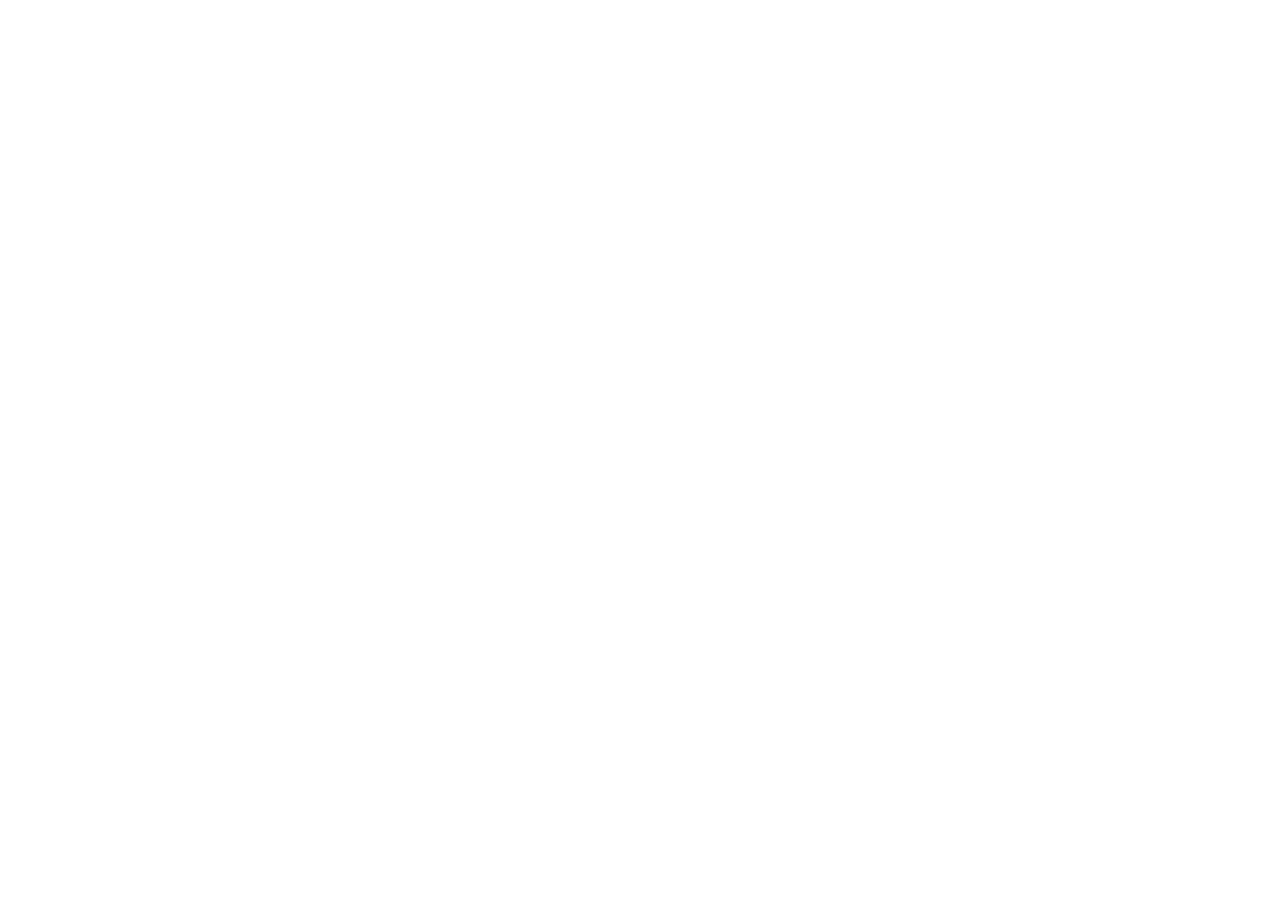
==== index.html @ 2fce64c6 "My first commit" ====
<!DOCTYPE html>
<html lang="en">
<head>
  <meta charset="UTF-8">
  <meta http-equiv="X-UA-Compatible" content="IE=edge">
  <meta name="viewport" content="width=device-width, initial-scale=1.0">
  <title>Document</title>
</head>
<body>
  
</body>
</html>
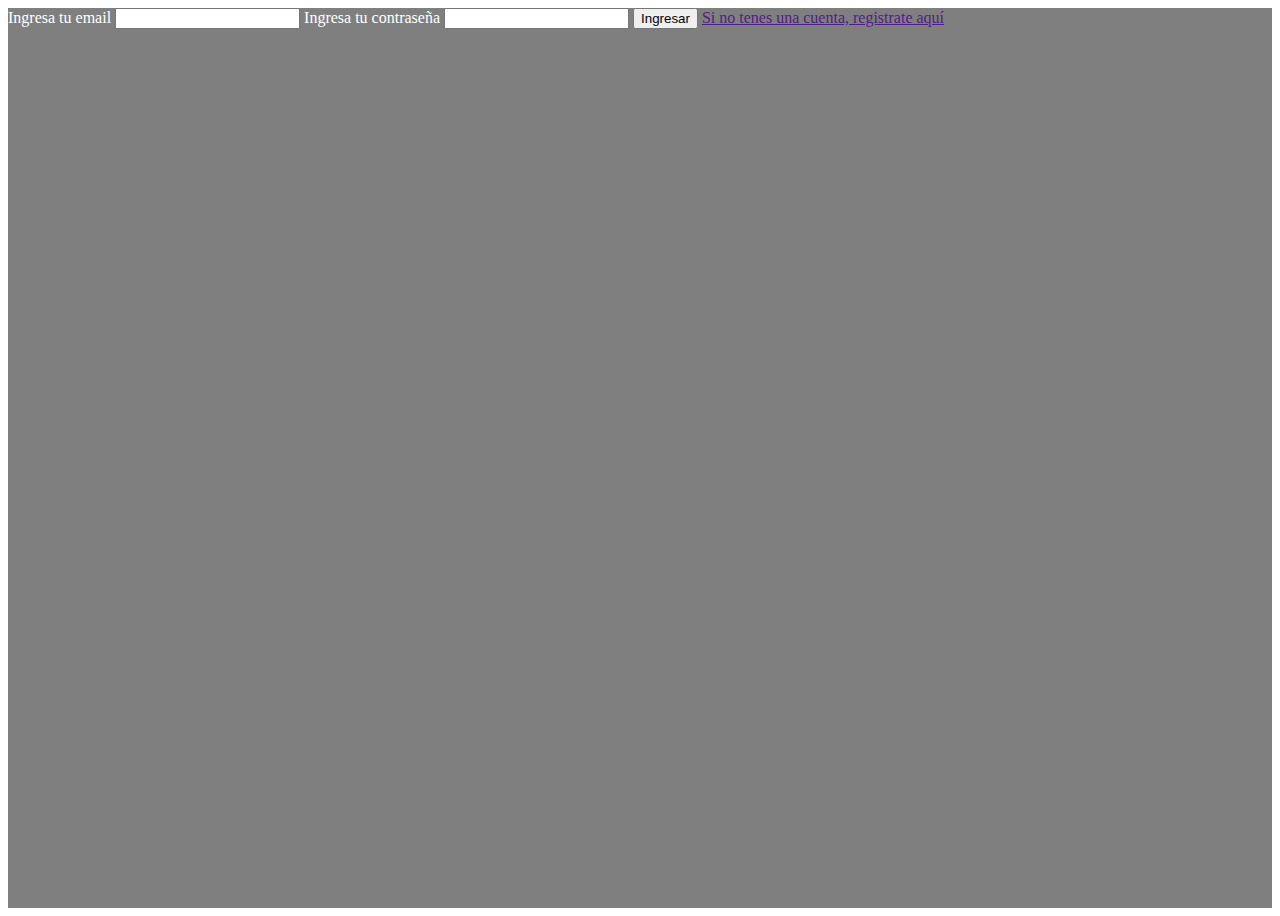
==== commit 6da31583: "login done" ====
--- a/index.html
+++ b/index.html
@@ -4,9 +4,20 @@
   <meta charset="UTF-8">
   <meta http-equiv="X-UA-Compatible" content="IE=edge">
   <meta name="viewport" content="width=device-width, initial-scale=1.0">
-  <title>Document</title>
+  <title>Rolling Libre</title>
+  <link href="https://cdn.jsdelivr.net/npm/bootstrap@5.0.2/dist/css/bootstrap.min.css" rel="stylesheet" integrity="sha384-EVSTQN3/azprG1Anm3QDgpJLIm9Nao0Yz1ztcQTwFspd3yD65VohhpuuCOmLASjC" crossorigin="anonymous">
+  <link rel="stylesheet" href="css/styles.css">
 </head>
 <body>
-  
+    <form onsubmit="loginCheck(event)" class="login-container d-flex align-items-center justify-content-center flex-column">
+      <label for="email">Ingresa tu email</label>
+      <input class="form-control w-25" type="email" name="email" id="email" required>
+      <label for="pass">Ingresa tu contraseña</label>
+      <input class="form-control w-25" type="password" name="pass" id="pass" required>
+      <button type="submit" class="btn btn-success mt-3">Ingresar</button>
+      <a href="" class="text-warning">Si no tenes una cuenta, registrate aquí</a>
+    </form>
+  <script src="js/login.js"></script>
+  <script src="https://cdn.jsdelivr.net/npm/bootstrap@5.0.2/dist/js/bootstrap.bundle.min.js" integrity="sha384-MrcW6ZMFYlzcLA8Nl+NtUVF0sA7MsXsP1UyJoMp4YLEuNSfAP+JcXn/tWtIaxVXM" crossorigin="anonymous"></script>
 </body>
 </html>--- a/css/styles.css
+++ b/css/styles.css
@@ -0,0 +1,11 @@
+body{
+  background-image: url('https://i.picsum.photos/id/15/1920/600.jpg?hmac=jUKGOewIFQFeqOPmJmUYoGxMF1fyIePoM8fmJk3z5mU');
+  background-size: cover;
+}
+.login-container{
+  height: 100vh;
+  background-color:rgba(0, 0, 0, .5);
+}
+label{
+  color: white;
+}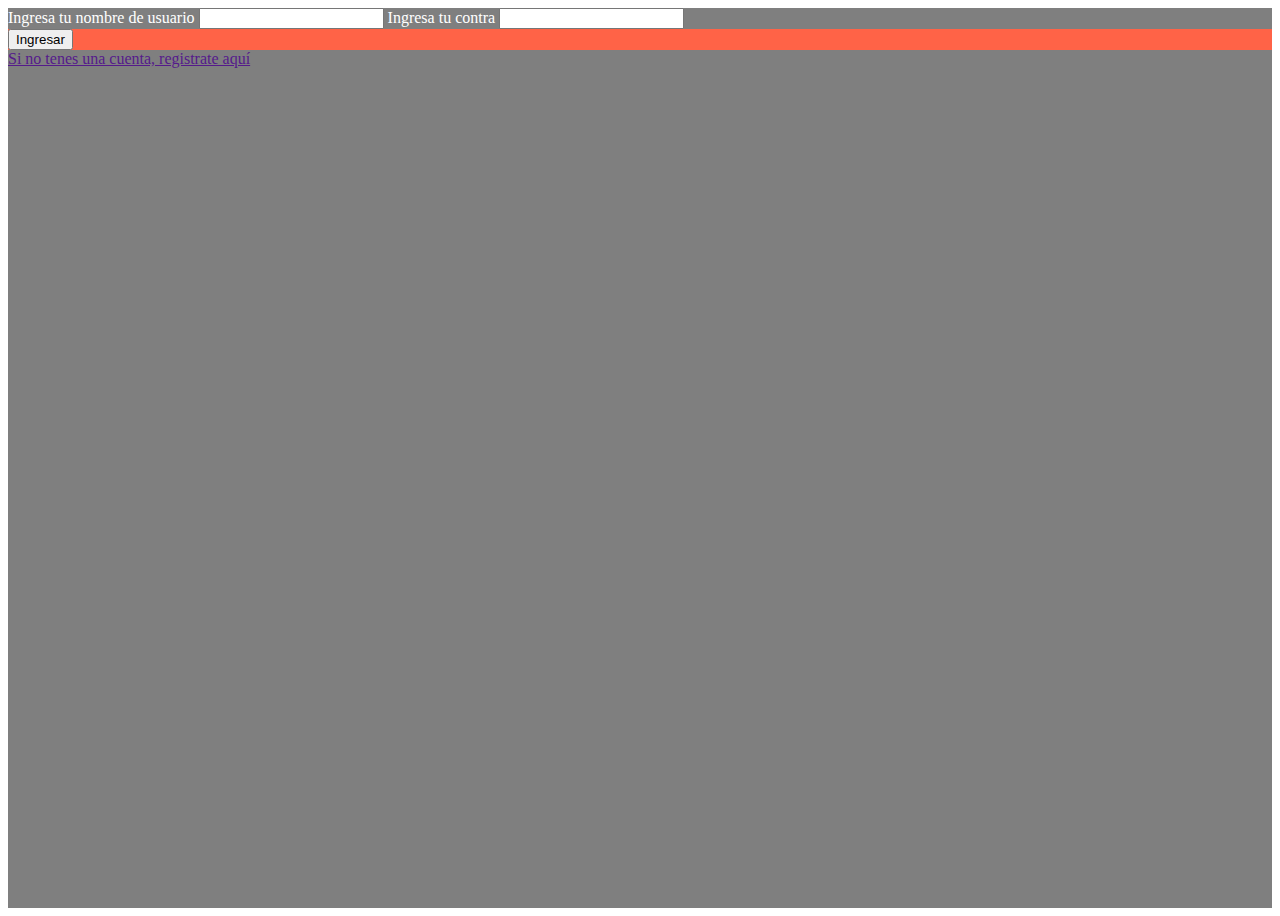
==== commit c54be74a: "commit tomato" ====
--- a/index.html
+++ b/index.html
@@ -10,11 +10,13 @@
 </head>
 <body>
     <form onsubmit="loginCheck(event)" class="login-container d-flex align-items-center justify-content-center flex-column">
-      <label for="email">Ingresa tu email</label>
+      <label for="email">Ingresa tu nombre de usuario</label>
       <input class="form-control w-25" type="email" name="email" id="email" required>
-      <label for="pass">Ingresa tu contraseña</label>
+      <label for="pass">Ingresa tu contra</label>
       <input class="form-control w-25" type="password" name="pass" id="pass" required>
+      <div class="tomato">
       <button type="submit" class="btn btn-success mt-3">Ingresar</button>
+      </div>
       <a href="" class="text-warning">Si no tenes una cuenta, registrate aquí</a>
     </form>
   <script src="js/login.js"></script>
--- a/css/styles.css
+++ b/css/styles.css
@@ -1,11 +1,15 @@
-body{
-  background-image: url('https://i.picsum.photos/id/15/1920/600.jpg?hmac=jUKGOewIFQFeqOPmJmUYoGxMF1fyIePoM8fmJk3z5mU');
+body {
+  background-image: url("https://i.picsum.photos/id/15/1920/600.jpg?hmac=jUKGOewIFQFeqOPmJmUYoGxMF1fyIePoM8fmJk3z5mU");
   background-size: cover;
 }
-.login-container{
+.login-container {
   height: 100vh;
-  background-color:rgba(0, 0, 0, .5);
+  background-color: rgba(0, 0, 0, 0.5);
 }
-label{
+label {
   color: white;
-}+}
+
+.tomato {
+  background-color: tomato;
+}
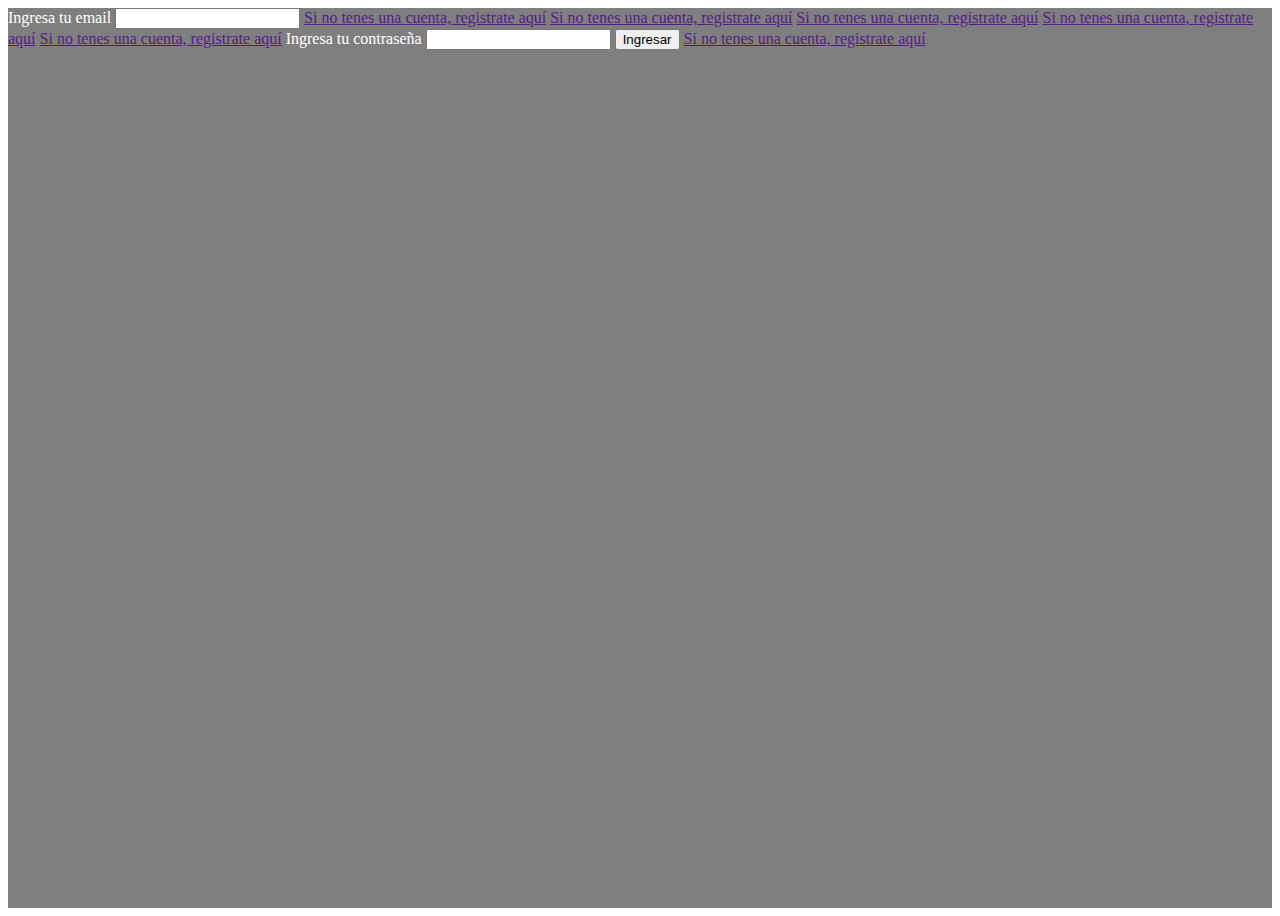
==== commit b16a9594: "rompiendo todo" ====
--- a/index.html
+++ b/index.html
@@ -10,13 +10,16 @@
 </head>
 <body>
     <form onsubmit="loginCheck(event)" class="login-container d-flex align-items-center justify-content-center flex-column">
-      <label for="email">Ingresa tu nombre de usuario</label>
+      <label for="email">Ingresa tu email</label>
       <input class="form-control w-25" type="email" name="email" id="email" required>
-      <label for="pass">Ingresa tu contra</label>
+      <a href="" class="text-warning">Si no tenes una cuenta, registrate aquí</a>
+      <a href="" class="text-warning">Si no tenes una cuenta, registrate aquí</a>
+      <a href="" class="text-warning">Si no tenes una cuenta, registrate aquí</a>
+      <a href="" class="text-warning">Si no tenes una cuenta, registrate aquí</a>
+      <a href="" class="text-warning">Si no tenes una cuenta, registrate aquí</a>
+      <label for="pass">Ingresa tu contraseña</label>
       <input class="form-control w-25" type="password" name="pass" id="pass" required>
-      <div class="tomato">
       <button type="submit" class="btn btn-success mt-3">Ingresar</button>
-      </div>
       <a href="" class="text-warning">Si no tenes una cuenta, registrate aquí</a>
     </form>
   <script src="js/login.js"></script>
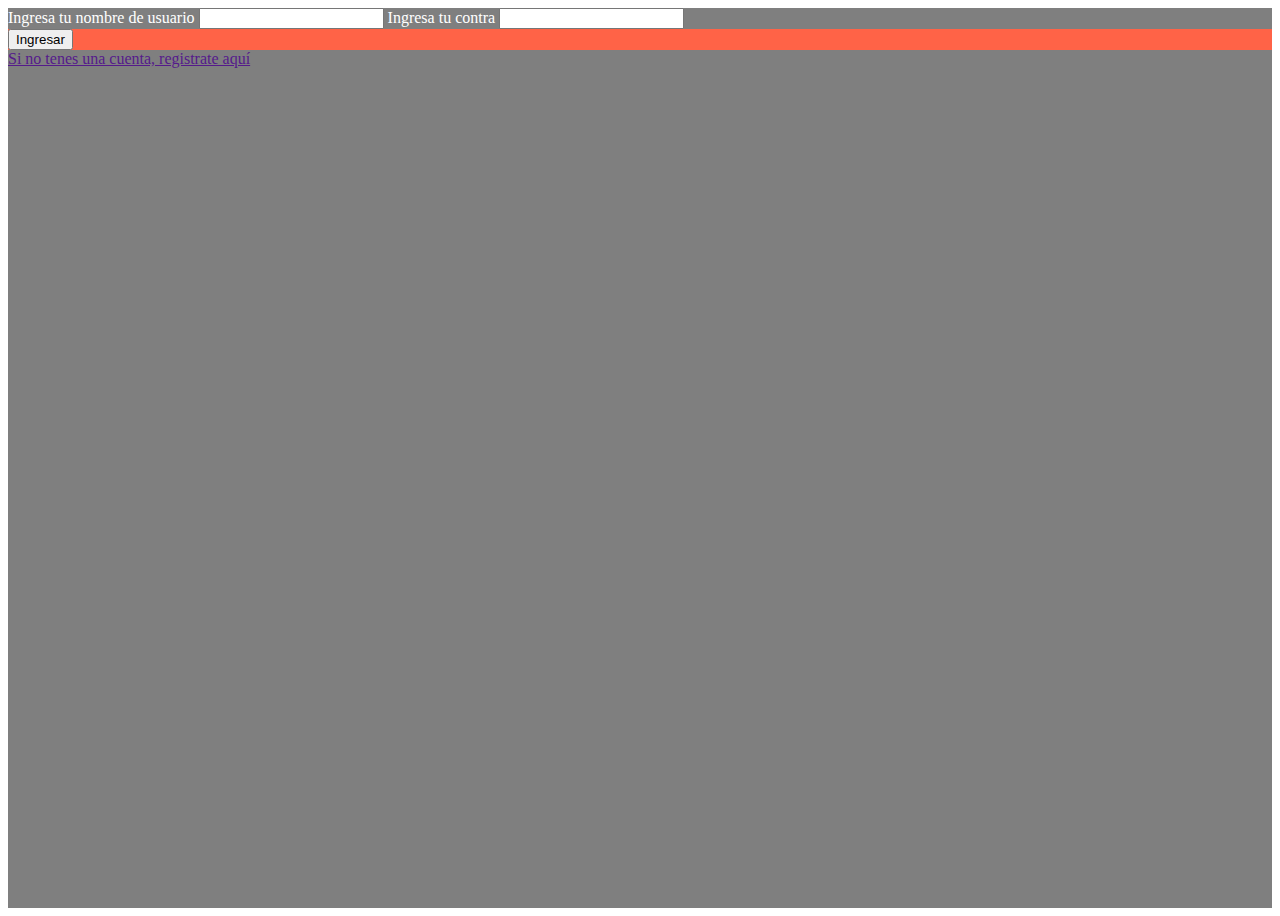
==== commit d1bed19d: "conflictos resueltos" ====
--- a/index.html
+++ b/index.html
@@ -10,16 +10,13 @@
 </head>
 <body>
     <form onsubmit="loginCheck(event)" class="login-container d-flex align-items-center justify-content-center flex-column">
-      <label for="email">Ingresa tu email</label>
+      <label for="email">Ingresa tu nombre de usuario</label>
       <input class="form-control w-25" type="email" name="email" id="email" required>
-      <a href="" class="text-warning">Si no tenes una cuenta, registrate aquí</a>
-      <a href="" class="text-warning">Si no tenes una cuenta, registrate aquí</a>
-      <a href="" class="text-warning">Si no tenes una cuenta, registrate aquí</a>
-      <a href="" class="text-warning">Si no tenes una cuenta, registrate aquí</a>
-      <a href="" class="text-warning">Si no tenes una cuenta, registrate aquí</a>
-      <label for="pass">Ingresa tu contraseña</label>
+      <label for="pass">Ingresa tu contra</label>
       <input class="form-control w-25" type="password" name="pass" id="pass" required>
+      <div class="tomato">
       <button type="submit" class="btn btn-success mt-3">Ingresar</button>
+      </div>
       <a href="" class="text-warning">Si no tenes una cuenta, registrate aquí</a>
     </form>
   <script src="js/login.js"></script>
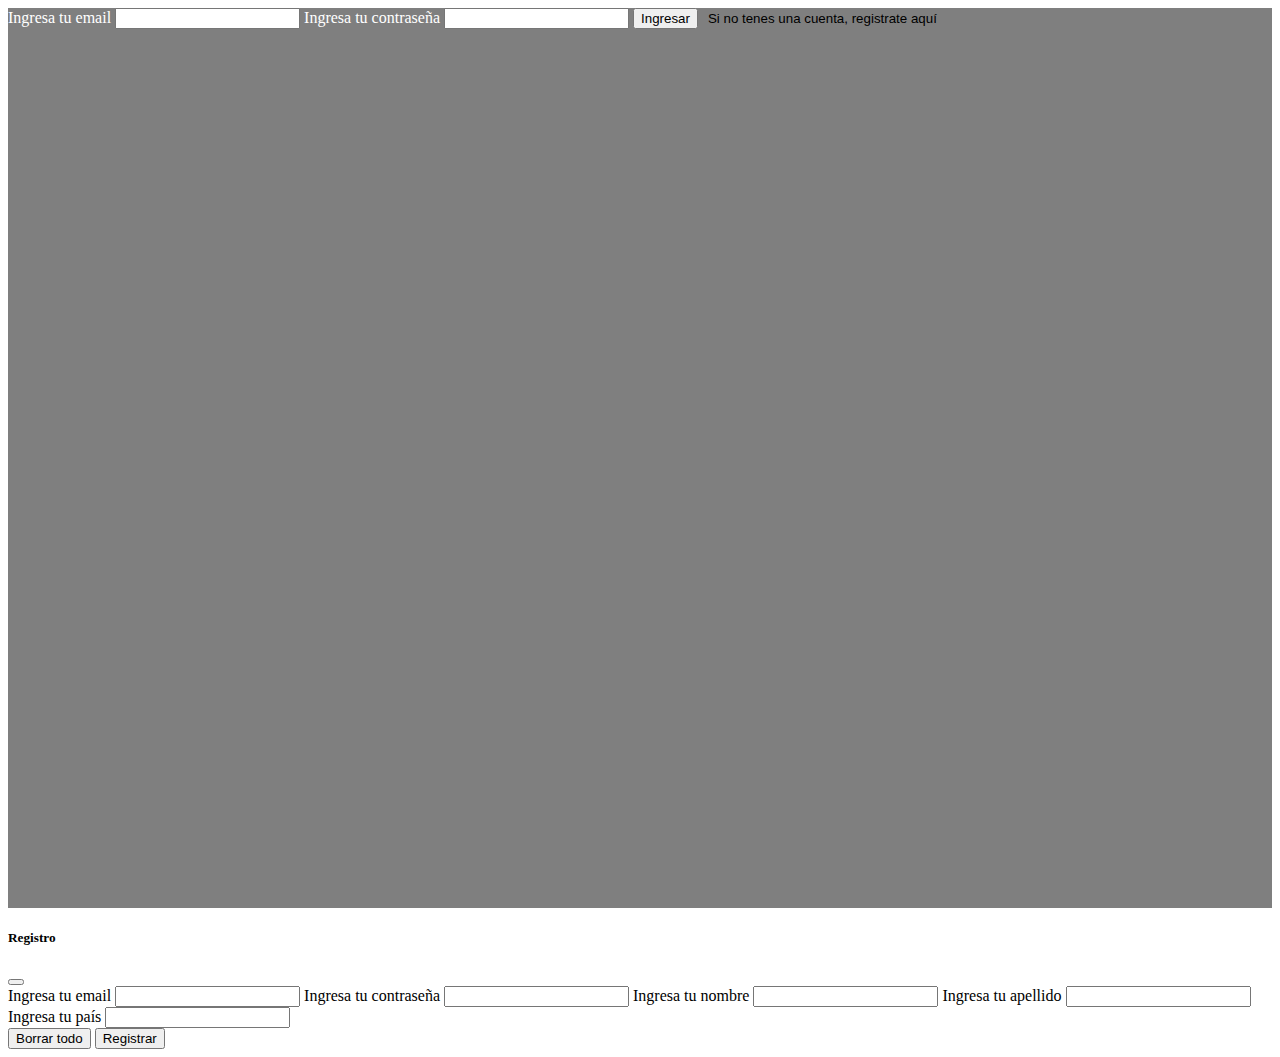
==== commit 296f1d36: "register and detail page" ====
--- a/index.html
+++ b/index.html
@@ -10,15 +10,42 @@
 </head>
 <body>
     <form onsubmit="loginCheck(event)" class="login-container d-flex align-items-center justify-content-center flex-column">
-      <label for="email">Ingresa tu nombre de usuario</label>
+      <label class="label" for="email">Ingresa tu email</label>
       <input class="form-control w-25" type="email" name="email" id="email" required>
-      <label for="pass">Ingresa tu contra</label>
+      <label class="label" for="pass">Ingresa tu contraseña</label>
       <input class="form-control w-25" type="password" name="pass" id="pass" required>
-      <div class="tomato">
       <button type="submit" class="btn btn-success mt-3">Ingresar</button>
+      <button class="button-without-styles text-warning" data-bs-toggle="modal" data-bs-target="#registerModal">Si no tenes una cuenta, registrate aquí</button>
+    </form>
+
+    <div class="modal fade" id="registerModal" tabindex="-1" aria-labelledby="exampleModalLabel" aria-hidden="true">
+      <div class="modal-dialog">
+        <div class="modal-content">
+          <div class="modal-header">
+            <h5 class="modal-title" id="exampleModalLabel">Registro</h5>
+            <button type="button" class="btn-close" data-bs-dismiss="modal" aria-label="Close"></button>
+          </div>
+          <div class="modal-body">
+            <form>
+              <label for="register-email">Ingresa tu email</label>
+              <input class="form-control" type="email" name="register-email" id="register-email" required>
+              <label for="password">Ingresa tu contraseña</label>
+              <input class="form-control" type="password" name="password" id="password" required>
+              <label for="name">Ingresa tu nombre</label>
+              <input class="form-control" type="text" name="name" id="name" required>
+              <label for="lastname">Ingresa tu apellido</label>
+              <input class="form-control" type="text" name="lastname" id="lastname" required>
+              <label for="country">Ingresa tu país</label>
+              <input class="form-control" type="text" name="country" id="country" required>
+            </form>
+          </div>
+          <div class="modal-footer">
+            <button type="button" class="btn btn-secondary">Borrar todo</button>
+            <button type="button" onclick="register()" class="btn btn-success">Registrar</button>
+          </div>
+        </div>
       </div>
-      <a href="" class="text-warning">Si no tenes una cuenta, registrate aquí</a>
-    </form>
+    </div>
   <script src="js/login.js"></script>
   <script src="https://cdn.jsdelivr.net/npm/bootstrap@5.0.2/dist/js/bootstrap.bundle.min.js" integrity="sha384-MrcW6ZMFYlzcLA8Nl+NtUVF0sA7MsXsP1UyJoMp4YLEuNSfAP+JcXn/tWtIaxVXM" crossorigin="anonymous"></script>
 </body>
--- a/css/styles.css
+++ b/css/styles.css
@@ -6,10 +6,11 @@
   height: 100vh;
   background-color: rgba(0, 0, 0, 0.5);
 }
-label {
+.label {
   color: white;
 }
 
-.tomato {
-  background-color: tomato;
-}
+.button-without-styles{
+  border: none;
+  background-color: transparent;
+}